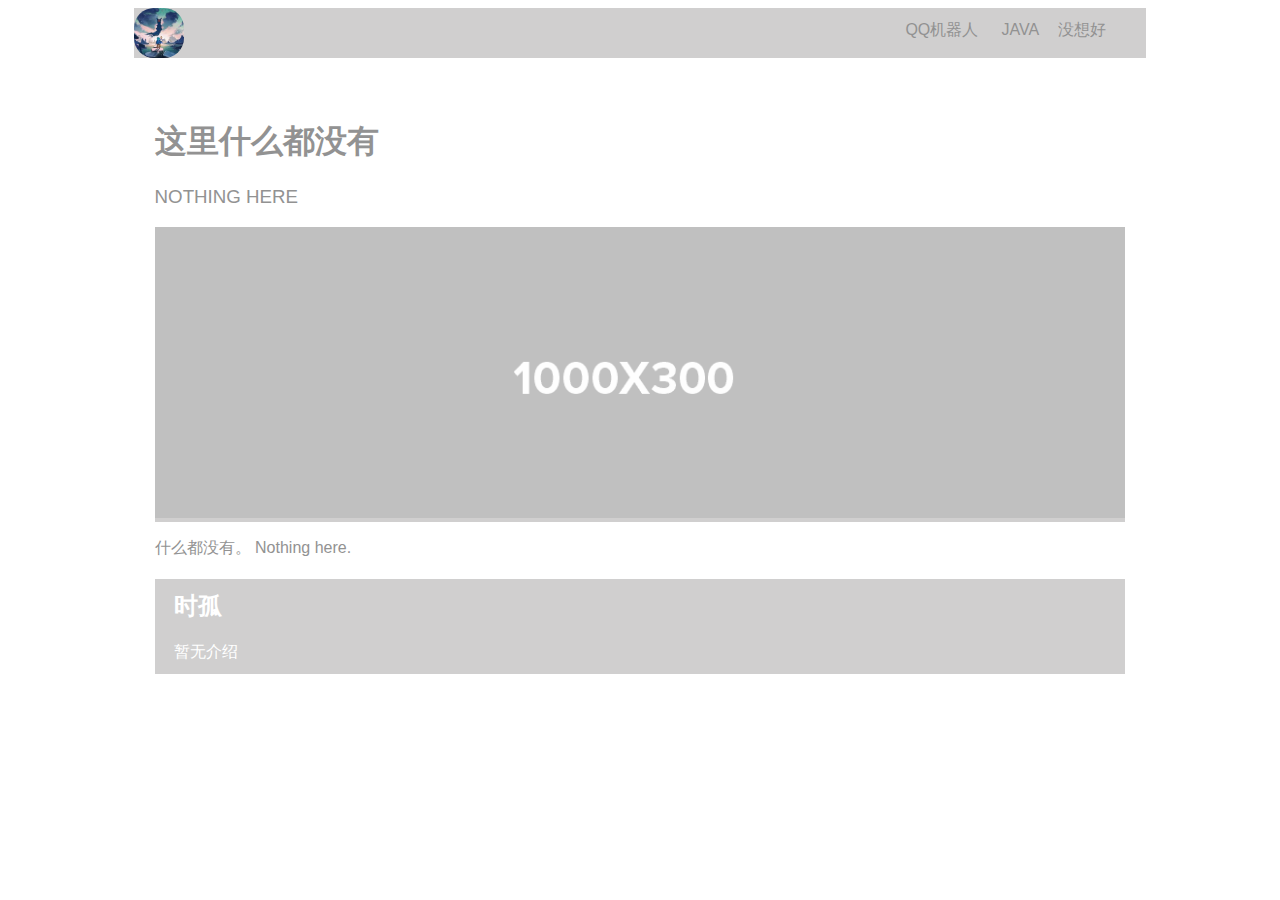
==== mirai.html @ a4974d30 "创佳绩基本项目" ====
<!doctype html>
<html>
<head>
<meta charset="utf-8">
<meta name="viewport" content="width=device-width, initial-scale=1">
<title>时孤的主页</title>
<link href="css/blogPostStyle.css" rel="stylesheet" type="text/css">
</head>

<body>
<div id="mainwrapper">
  <header> 
    <!--**************************************************************************
    Header starts here. It contains Logo and 3 navigation links. 
    ****************************************************************************-->
<!--	<div>&nbsp;</div>-->
    <div id="avatar"><img src="img/face.jpg" align="left" alt="这只是一个头像" id="logo"></div>
	<div align="right"><nav align="right"><a href="/mirai.html" title="Link">QQ机器人</a> <a href="/404.html" title="Link">JAVA</a><a href="/404.html" title="Link">没想好</a> </nav></div>
  </header>
  <div id="content">
    <div class="notOnDesktop"> 
      <!-- This search box is displayed only in mobile and tablet laouts and not in desktop layouts -->
      <input type="text" placeholder="Search">
    </div>
    <section id="mainContent"> 
      <!--************************************************************************
    Main Blog content starts here
    ****************************************************************************-->
      <h1>
        <!-- Blog title -->
        这里什么都没有</h1>
      <h3>
        <!-- Tagline -->
        NOTHING HERE</h3>
      <div id="bannerImage"><img src="img/SliderLayerImage.png" alt=""/></div>
      <p>什么都没有。  Nothing here. </p>
      <aside id="authorInfo"> 
        <!-- The author information is contained here -->
        <h2>时孤&nbsp;</h2>
        <p>暂无介绍</p>
      </aside>
    </section>
<!--
<footer> 
      ************************************************************************
    Footer starts here
    ****************************************************************************
      <article>
        <h3>Footer1</h3>
        <p>Lorem ipsum dolor sit amet, consectetur adipiscing elit, sed do eiusmod tempor incididunt ut labore et dolore magna aliqua.</p>
      </article>
      <article>
        <h3>Footer2</h3>
        <p>Lorem ipsum dolor sit amet, consectetur adipiscing elit, sed do eiusmod tempor incididunt ut labore et dolore magna aliqua.</p>
      </article>
    </footer>
-->
  </div>
</body>
</html>
---- css/blogPostStyle.css ----
@charset "UTF-8";
#mainwrapper header {
	/*Header */
	background-color: rgba(208,207,207,1.00);
	overflow: auto;
	font-family: montserrat, sans-serif;
	font-style: normal;
	font-weight: 400;
}
#mainwrapper header #logo {
	/* Company Logo text */
	width: 20%;
/*	hight: 50px;*/
	max-width: 50px;
    min-width: 50px;
    max-height: 50px;
    min-height: 50px;
	border-radius: 20px;
/*
	float: left;
	padding-left: 2%;
	padding-top: 12px;
	padding-bottom: 12px;
*/
	color: rgba(146,146,146,1.00);
}

#textmonial-item .avatar {
    max-width: 80px;
    min-width: 80px;
    max-height: 80px;
    min-height: 80px;
    margin-right: 20px;
  }

#mainwrapper header nav {
	/*Nav bar containing links in header */
	text-align: right;
	padding-top: 12px;
	padding-bottom: 12px;
	padding-right: 2%;
	width: 93%;
	float: left;
	color: rgba(146,146,146,1.00);
}
header nav a {
	/* Links in header */
	padding-right: 2%;
}
#content #mainContent h1, #content #mainContent h2 {
	/* Styling for main headings */
	color: rgba(146,146,146,1.00);
}
#content #mainContent h3 {
	/*Captions ot Taglines */
	font-family: source-sans-pro, sans-serif;
	font-style: normal;
	font-weight: 200;
	color: rgba(146,146,146,1.00);
}
#content #mainContent #bannerImage {
	/*Container for main banner image */
	width: 100%;
	background-color: rgba(208,207,207,1.00);
}
#content #mainContent p {
	/* All paragraphs under maincontent */
	color: rgba(146,146,146,1.00);
	font-family: source-sans-pro, sans-serif;
	font-style: normal;
	font-weight: 200;
	text-align: justify;
}
#content #mainContent #authorInfo {
	/* Author info section */
	background-color: rgba(208,207,207,1.00);
}
#content #mainContent #authorInfo h2, #content #mainContent #authorInfo p {
	color: rgba(255,255,255,1.00);
	padding-left: 2%;
	padding-top: 11px;
}
#content #mainContent #authorInfo p {
	color: rgba(255,255,255,1.00);
	padding-left: 2%;
	padding-top: 0px;
	padding-bottom: 11px;
	padding-right: 2%;
}
footer article {
	/* Footer articles */
	width: 46%;
	float: left;
	padding-left: 2%;
	padding-right: 2%;
	text-align: justify;
	font-family: source-sans-pro, sans-serif;
	font-style: normal;
	font-weight: 200;
	color: rgba(146,146,146,1.00);
}
footer article h3 {
	/* Footer article titles */
	text-align: center;
	font-family: montserrat, sans-serif;
	font-style: normal;
	font-weight: 400;
}
#mainContent {
	/* Container for the blog post in individal blog view */
	padding-left: 2%;
/*	width: 71%;*/
	float: left;
	padding-right: 2%;
	padding-top: 41px;
}
#mainwrapper #content #sidebar {
	/* Sidebar*/
	width: 19%;
	padding-left: 2%;
	padding-right: 2%;
	float: left;
	background-color: rgba(246,246,246,1.00);
	margin-top: 150px;
	padding-top: 32px;
}
#mainwrapper {
	/* Container of all content */
	width: 80%;
	overflow: auto;
	margin-left: 10%;
}
#content #sidebar input {
	/* Search box in sidebar */
	width: 98%;
	height: 32px;
}
#content #sidebar #adimage {
	/* Container for Image in sidebar */
	width: 100%;
	background-color: rgba(208,207,207,1.00);
	margin-top: 46px;
	float: none;
	overflow: auto;
}
nav ul li {
	list-style-type: none;
	padding-top: 8px;
	padding-bottom: 8px;
}
nav ul {
	padding-left: 0%;
}
nav ul li a {
	color: rgba(146,146,146,1.00);
	text-decoration: none;
}
#footerbar {
	/* Footer bar at the bottom of the page */
	height: 18px;
	clear: both;
	background-color: rgba(208,207,207,1.00);
	width: 100%;
}
footer {
	/* Container for footer artices */
	width: 71%;
	padding-left: 2%;
	padding-right: 2%;
}
.notOnDesktop {
	/*element to be displayed only in mobile view and tabet view */
	display: none;
}
#mainContent #bannerImage img {
	/* Actual banner image */
	width: 100%;
}
#sidebar #adimage img {
	/* Image in sidebar */
	width: 100%;
	float: left;
}
#mainwrapper header nav a {
	/* Links in header */
	color: rgba(146,146,146,1.00);
	text-decoration: none;
}

/* Tablet view */
@media screen and (max-width:769px) {
.notOnDesktop {
	/* Search box shown only in mobile view and Tablet view */
	display: block;
	text-align: right;
	padding-right: 8px;
	padding-top: 8px;
	padding-bottom: 8px;
	width: 96%;
}
#content .notOnDesktop input {
	height: 28px;
}
#mainContent {
	/* Container for the blog post */
	padding-top: 0px;
	float: none;
	width: 96%;
}
#sidebar input {
	/* Search box in sidebar */
	display: none;
}
#mainwrapper #content #sidebar {
	/* Sidebar*/
	float: none;
	width: 92%;
	padding-top: 13px;
	overflow: auto;
	margin-top: 3px;
	margin-left: 2%;
	padding-bottom: 13px;
}
#content #sidebar #adimage {
	/* Image in sidebar */
	width: 60%;
	margin-top: 0px;
	float: left;
}
#content #sidebar nav {
	/* Navigation links in sidebar */
	width: 36%;
	float: left;
	padding-left: 4%;
}
#sidebar nav ul {
	margin-top: 0px;
}
footer {
	/* Footer region */
	width: 96%;
	padding-left: 2%;
	padding-right: 2%;
}
#content footer article {
	/*Each footer article */
	width: 46%;
}
#mainwrapper header {
	/* Header */
	width: 100%;
}
}

/* Mobile view */
@media screen and (max-width:480px) {
#mainwrapper header #logo {
	/* Company Logo text in header */
	width: 96%;
	margin-left: 2%;
}
#mainwrapper header nav {
	/*navigation links in header */
	text-align: center;
	background-color: rgba(255,255,255,1.00);
	width: 98%;
}
#content #sidebar #adimage {
	/* Container for image in sidebar */
	width: 100%;
}
#content #sidebar nav {
	/* Navigation bar for links in sidebar */
	width: 96%;
	padding-top: 7px;
}
#sidebar nav ul li {
	display: inline-block;
	width: 32%;
	text-align: center;
}
#mainwrapper #content #sidebar {
	/* sidebar */
	padding-bottom: 0px;
}
#content .notOnDesktop {
	/* Search box shown only in mobile and tablet view */
	width: 100%;
	text-align: center;
	padding-left: 0px;
	padding-right: 0px;
}
#content .notOnDesktop input {
	width: 80%;
	text-align: center;
}
#content #mainContent h3 {
	/* Title under maincontent, if any */
	font-size: 14px;
}
#content footer article {
	/* Each foter article */
	width: 96%;
}
}
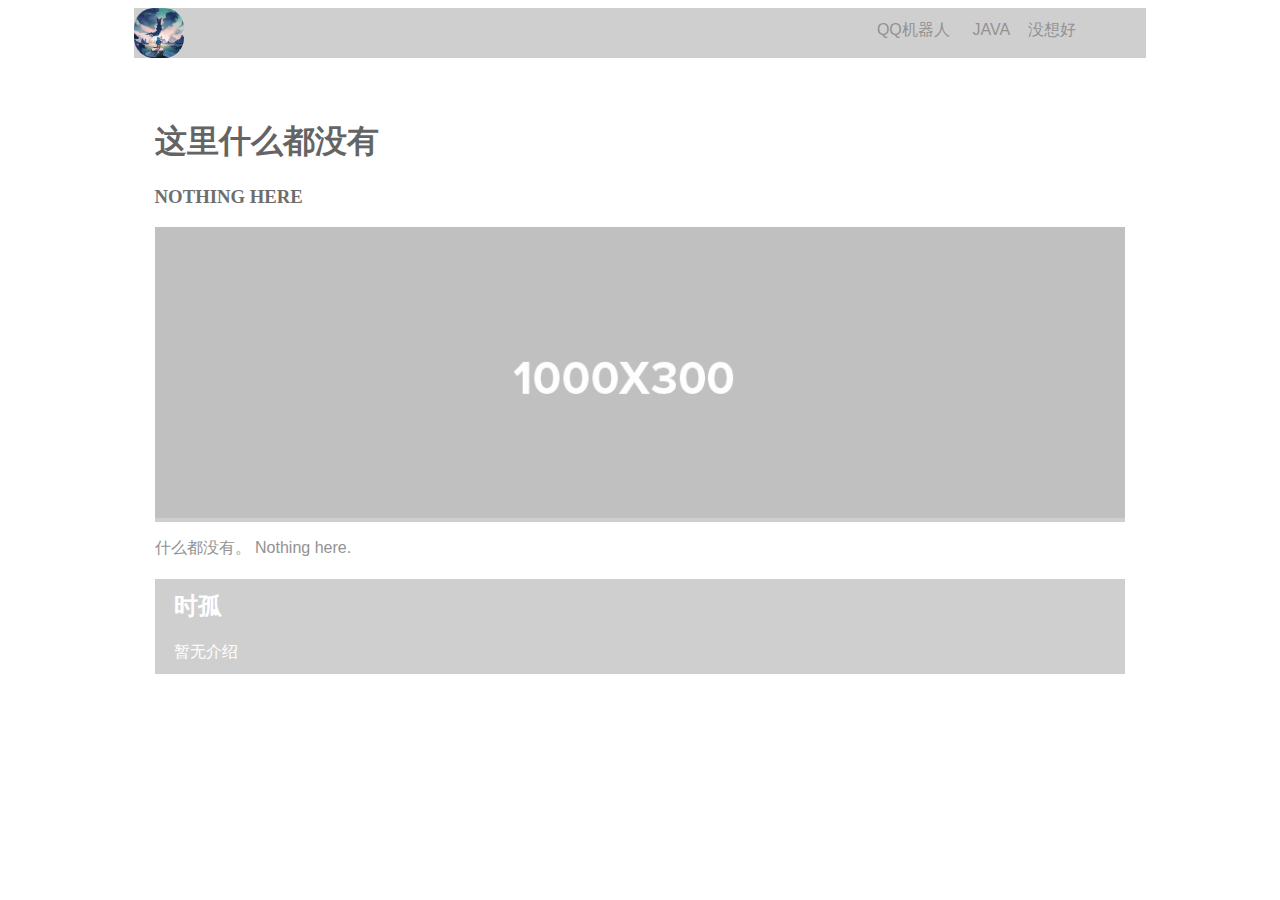
==== commit 44a8070d: "Cookie 和同类技术" ====
--- a/mirai.html
+++ b/mirai.html
@@ -18,10 +18,6 @@
 	<div align="right"><nav align="right"><a href="/mirai.html" title="Link">QQ机器人</a> <a href="/404.html" title="Link">JAVA</a><a href="/404.html" title="Link">没想好</a> </nav></div>
   </header>
   <div id="content">
-    <div class="notOnDesktop"> 
-      <!-- This search box is displayed only in mobile and tablet laouts and not in desktop layouts -->
-      <input type="text" placeholder="Search">
-    </div>
     <section id="mainContent"> 
       <!--************************************************************************
     Main Blog content starts here
--- a/css/blogPostStyle.css
+++ b/css/blogPostStyle.css
@@ -39,7 +39,7 @@
 	padding-top: 12px;
 	padding-bottom: 12px;
 	padding-right: 2%;
-	width: 93%;
+	width: 90%;
 	float: left;
 	color: rgba(146,146,146,1.00);
 }
@@ -49,15 +49,32 @@
 }
 #content #mainContent h1, #content #mainContent h2 {
 	/* Styling for main headings */
-	color: rgba(146,146,146,1.00);
+	color: rgba(100,100,100,1.00);
 }
 #content #mainContent h3 {
 	/*Captions ot Taglines */
+/*
 	font-family: source-sans-pro, sans-serif;
 	font-style: normal;
 	font-weight: 200;
-	color: rgba(146,146,146,1.00);
-}
+*/
+	color: rgba(110,110,110,1.00);
+}
+#content #mainContent h4 {
+	/*Captions ot Taglines */
+	font-family: source-sans-pro, sans-serif;
+	font-style: normal;
+/*	font-weight: 200;*/
+	color: rgba(120,120,120,1.00);
+}
+#content #mainContent ul {
+	/*Captions ot Taglines */
+	font-family: source-sans-pro, sans-serif;
+	font-style: normal;
+/*	font-weight: 200;*/
+	color: rgba(146,146,146,1.00);
+}
+
 #content #mainContent #bannerImage {
 	/*Container for main banner image */
 	width: 100%;
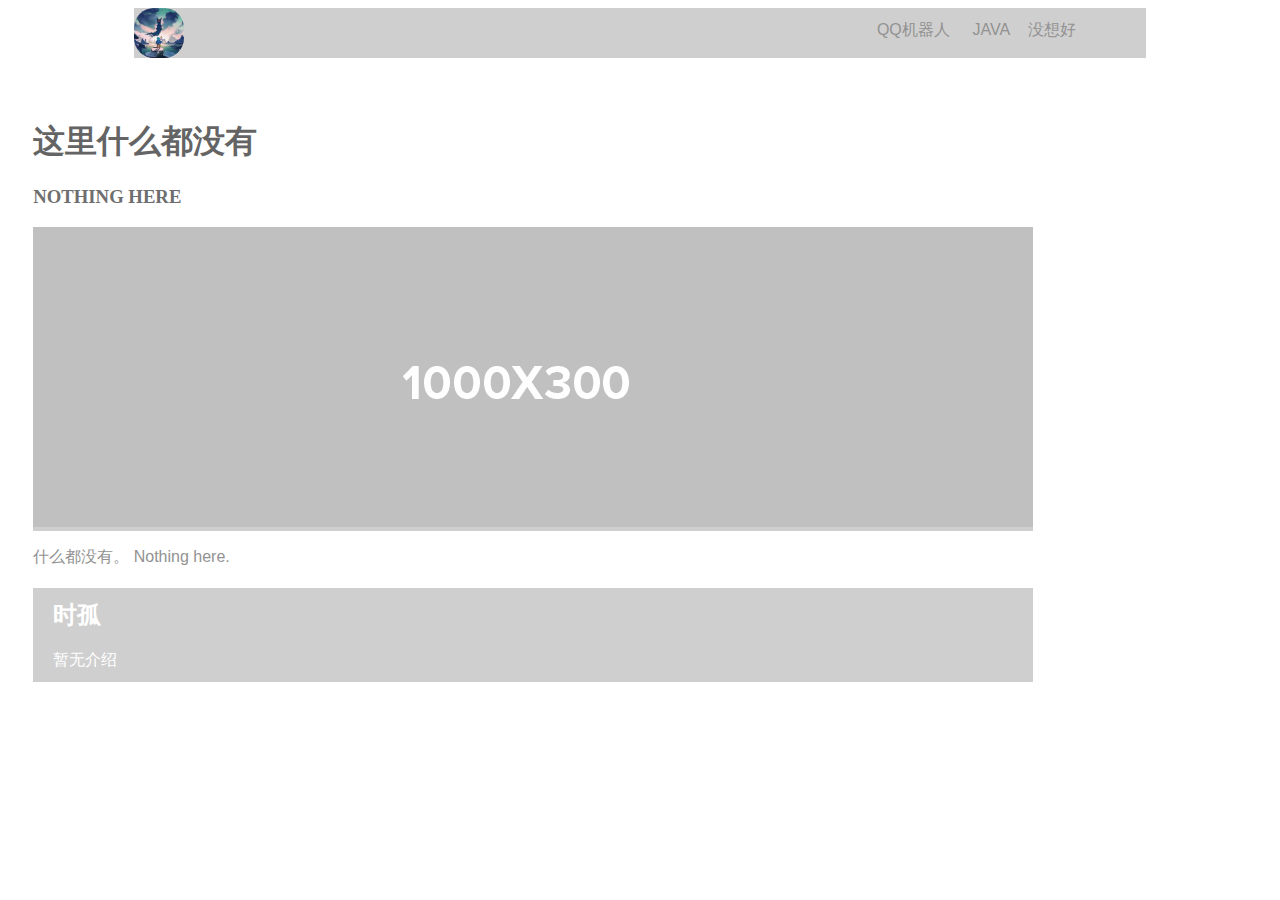
==== commit be629156: "完成" ====
--- a/mirai.html
+++ b/mirai.html
@@ -14,9 +14,13 @@
     Header starts here. It contains Logo and 3 navigation links. 
     ****************************************************************************-->
 <!--	<div>&nbsp;</div>-->
-    <div id="avatar"><img src="img/face.jpg" align="left" alt="这只是一个头像" id="logo"></div>
+    <div id="avatar"><img src="images/face.jpg" align="left" alt="这只是一个头像" id="logo"></div>
 	<div align="right"><nav align="right"><a href="/mirai.html" title="Link">QQ机器人</a> <a href="/404.html" title="Link">JAVA</a><a href="/404.html" title="Link">没想好</a> </nav></div>
   </header>
+	</div>
+<script type="text/javascript" src="/js/privacy-policy.js"></script>
+
+	
   <div id="content">
     <section id="mainContent"> 
       <!--************************************************************************
@@ -28,7 +32,7 @@
       <h3>
         <!-- Tagline -->
         NOTHING HERE</h3>
-      <div id="bannerImage"><img src="img/SliderLayerImage.png" alt=""/></div>
+      <div id="bannerImage"><img src="images/SliderLayerImage.png" alt=""/></div>
       <p>什么都没有。  Nothing here. </p>
       <aside id="authorInfo"> 
         <!-- The author information is contained here -->
--- a/css/blogPostStyle.css
+++ b/css/blogPostStyle.css
@@ -131,6 +131,11 @@
 	padding-right: 2%;
 	padding-top: 41px;
 }
+
+a {
+	color: rgba(146,146,146,1.00);
+}
+
 #mainwrapper #content #sidebar {
 	/* Sidebar*/
 	width: 19%;
@@ -279,8 +284,8 @@
 #mainwrapper header nav {
 	/*navigation links in header */
 	text-align: center;
-	background-color: rgba(255,255,255,1.00);
-	width: 98%;
+/*	background-color: rgba(255,255,255,1.00);*/
+	width: 77%;
 }
 #content #sidebar #adimage {
 	/* Container for image in sidebar */
